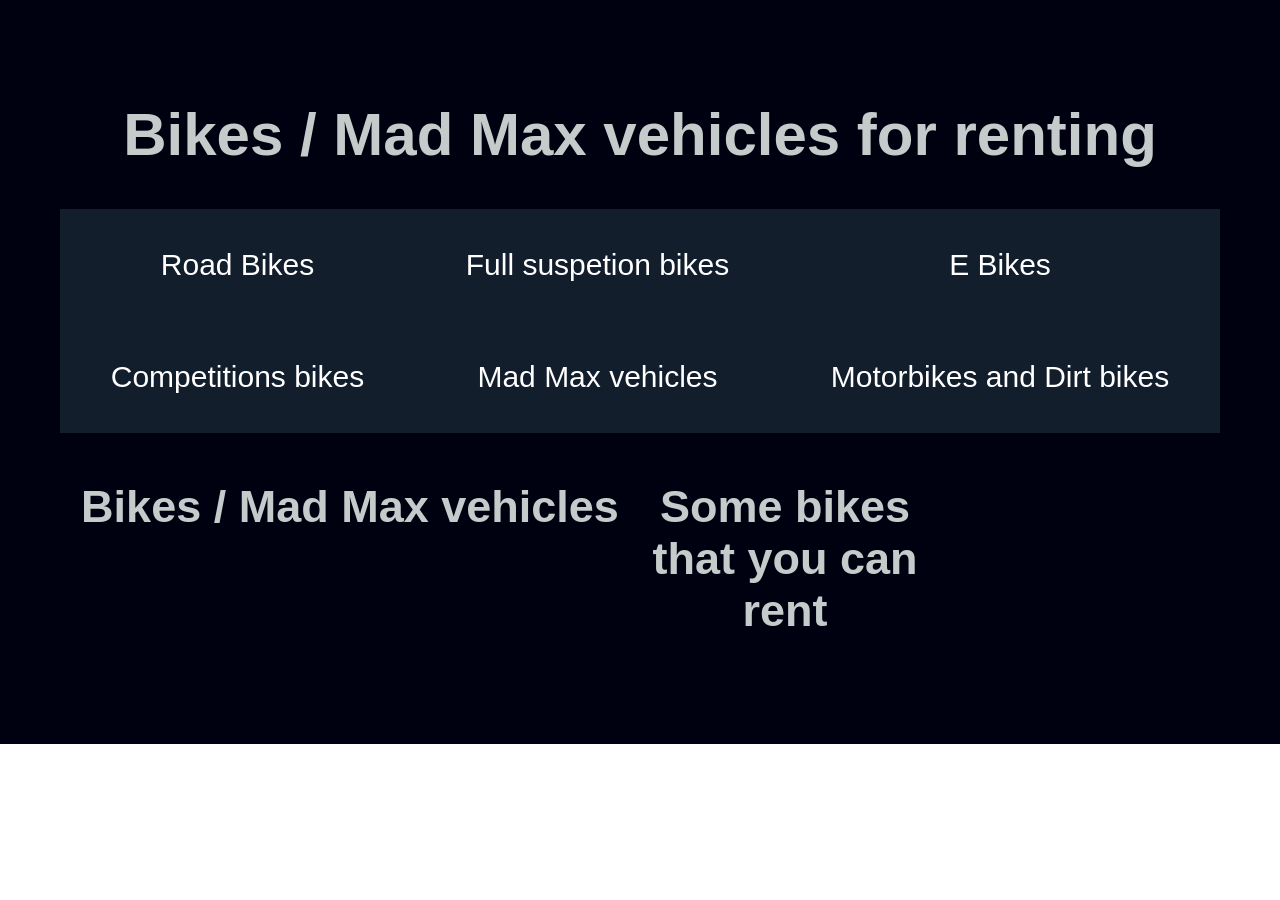
==== index.html @ 19fc9f9f "Jun 18, 2025, 12:05 AM" ====
<!DOCTYPE html>
<html lang=en>
<link rel="stylesheet" href="css.css"/>
<html>
<head>
     <div class="header">
      <h1>Bikes / Mad Max vehicles for renting</h1>
        <div class="grid-container">
         <div> 
           <a href="" class="link1"> Road Bikes</a> 
         </div>
         <div>  
           <a href="fullsuspetionbikes.html" class="link1"> Full suspetion bikes</a>
          </div>
         <div>
           <a href="EBikes.html" class="link1"> E Bikes</a>
         </div>
       <div>
        <a href="" class="link1"> Competitions bikes</a>
      </div>
      <div>
        <a href="MadMaxVehicles.html" class="link1"> Mad Max vehicles</a>
      </div>
       <div>
        <a href="" class="link1"> Motorbikes and Dirt bikes</a>
      </div>
    </div>
</head>
<body>
    <div class="row">
     <div class="column middle">
        <h2>Bikes / Mad Max vehicles</h2>
        <p>

        </p>
      </div>
      
      <div class="column side">
        <h2>Some bikes that you can rent</h2>
        <p>
</body>
</html>
---- css.css ----
.grid-container {
    display: grid;
    grid-template-columns: auto auto auto;
    gap: 30px;
    background-color: #131e2d;
    padding: 15px;
  }
  .grid-container  div {
    background-color: #000000;
    color: #000;
    padding: 10px;
    font-size: 30px;
    text-align: center;
    color: #f1f1f1;
    background-color: #131e2d;
  }
  body {
    font-family: Arial;
    margin: 0;
  }
  
  /* Header/Logo Title */
  .header {
    padding: 60px;
    text-align: center;
    background: #000110;
    color: #c4cbca;
    font-size: 30px;
  }
  a:link, a:visited {
    background-color: #131e2d;
    color: white;
    padding: 14px 25px;
    text-align: center;
    text-decoration: none;
    display: inline-block;
  }
  * {
    box-sizing: border-box;
  }
  
  body {
    margin: 0;
  }
  
  /* Style the header */
  
  
  /* Style the top navigation bar */
  .topnav {
    overflow: hidden;
    background-color: #333;
  }
  
  /* Style the topnav links */
  .topnav a {
    float: left;
    display: block;
    color: ;
    text-align: center;
    padding: 14px 16px;
    text-decoration: none;
  }
  
  /* Change color on hover */
  .topnav a:hover {
    background-color: #ddd;
    color: black;
  }
  
  /* Create three unequal columns that floats next to each other */
  .column {
    float: left;
    padding: 10px;
  }
  
  /* Left and right column */
  .column.side {
    width: 25%;
  }
  
  /* Middle column */
  .column.middle {
    width: 50%;
  }
  
  /* Clear floats after the columns */
  .row::after {
    content: "";
    display: table;
    clear: both;
  }
  
  /* Responsive layout - makes the three columns stack on top of each other instead of next to each other */
  @media screen and (max-width: 600px) {
    .column.side, .column.middle {
      width: 100%;
    }
  }
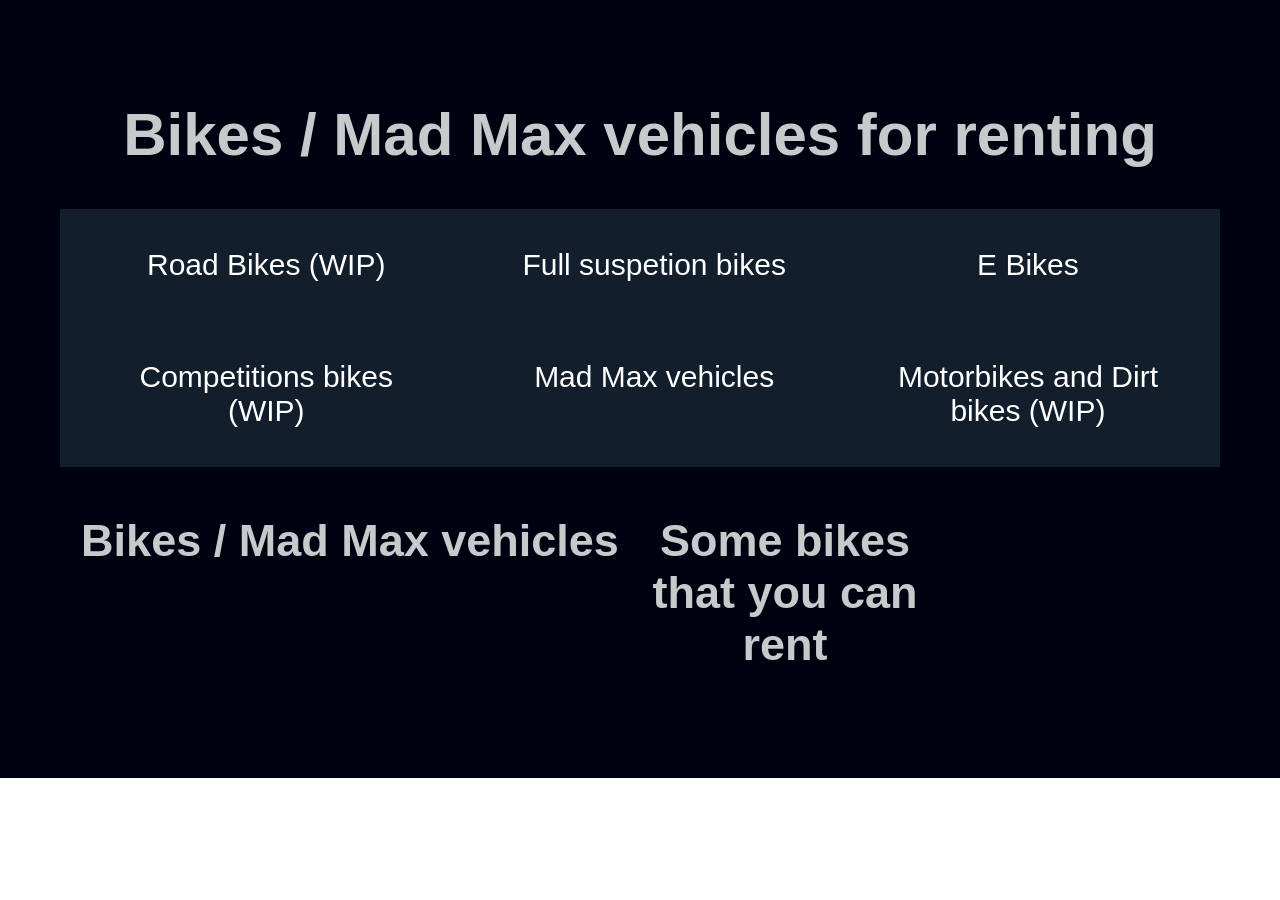
==== commit 0c867b3d: "v2.0.1" ====
--- a/index.html
+++ b/index.html
@@ -7,7 +7,7 @@
       <h1>Bikes / Mad Max vehicles for renting</h1>
         <div class="grid-container">
          <div> 
-           <a href="" class="link1"> Road Bikes</a> 
+           <a href="" class="link1"> Road Bikes (WIP)</a> 
          </div>
          <div>  
            <a href="fullsuspetionbikes.html" class="link1"> Full suspetion bikes</a>
@@ -16,13 +16,13 @@
            <a href="EBikes.html" class="link1"> E Bikes</a>
          </div>
        <div>
-        <a href="" class="link1"> Competitions bikes</a>
+        <a href="" class="link1"> Competitions bikes (WIP)</a>
       </div>
       <div>
         <a href="MadMaxVehicles.html" class="link1"> Mad Max vehicles</a>
       </div>
        <div>
-        <a href="" class="link1"> Motorbikes and Dirt bikes</a>
+        <a href="" class="link1"> Motorbikes and Dirt bikes (WIP)</a>
       </div>
     </div>
 </head>
